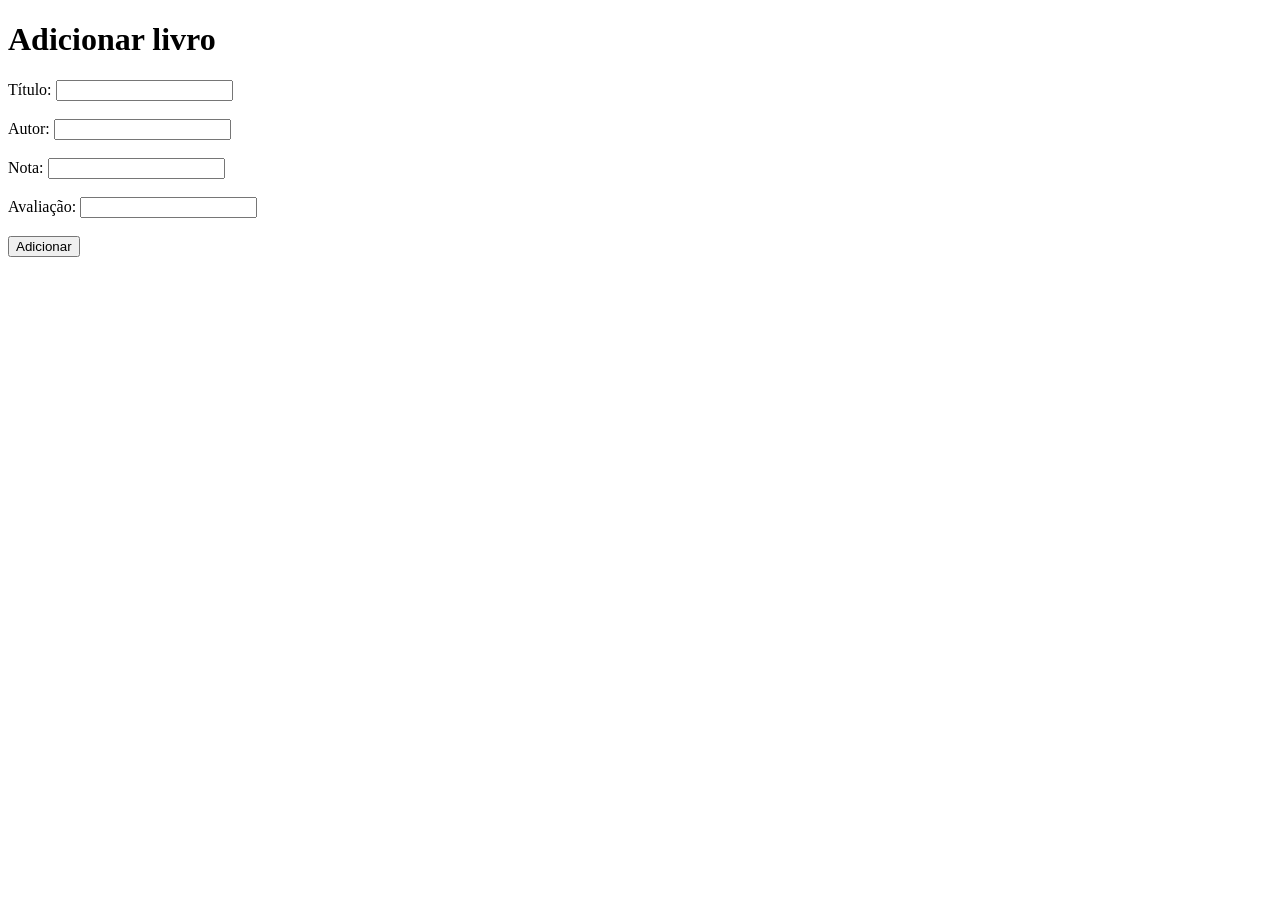
==== src/avalie-musicas/flaskr/templates/index.html @ 20e566bd "feat: add a basic form with app.py and models.py" ====
<!DOCTYPE html>
<html>
<head>
    <title>Adicionar livro</title>
</head>

<body>
    <h1>Adicionar livro</h1>
    <form method="POST">

        <label for="titulo">Título:</label>
        <input type="text" id="titulo" name="titulo">
        <br><br>

        <label for="autor">Autor:</label>
        <input type="text" id="autor" name="autor">
        <br><br>

        <label for="autor">Nota:</label>
        <input type="text" id="nota" name="nota">
        <br><br>
        
        <label for="autor">Avaliação:</label>
        <input type="text" id="avaliacao" name="avaliacao">
        <br><br>

        <button type="submit">
            Adicionar
        </button>
    </form>
</body>
</html>
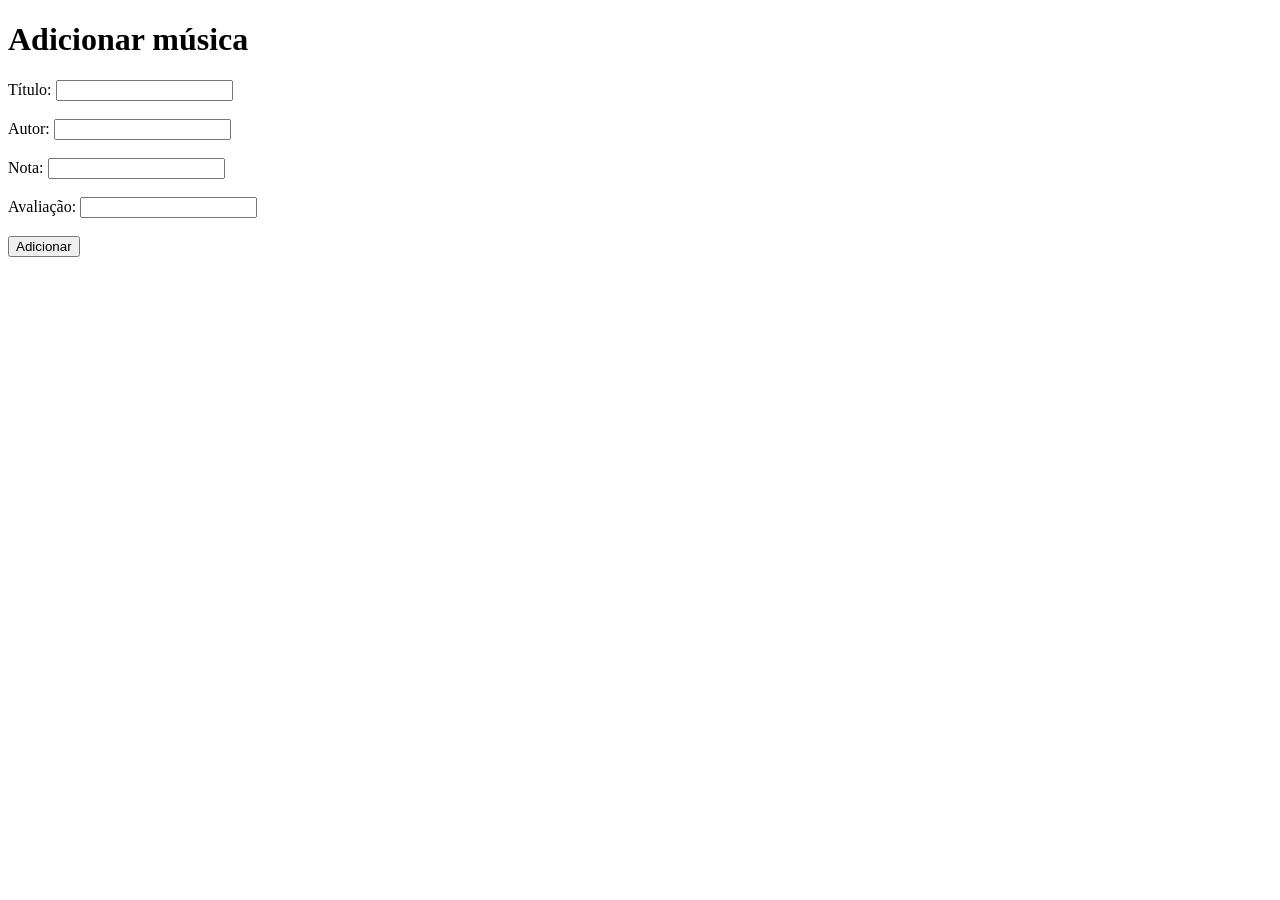
==== commit a81e54e7: "fix: edit text of the form" ====
--- a/src/avalie-musicas/flaskr/templates/index.html
+++ b/src/avalie-musicas/flaskr/templates/index.html
@@ -1,11 +1,11 @@
 <!DOCTYPE html>
 <html>
 <head>
-    <title>Adicionar livro</title>
+    <title>Adicionar música</title>
 </head>
 
 <body>
-    <h1>Adicionar livro</h1>
+    <h1>Adicionar música</h1>
     <form method="POST">
 
         <label for="titulo">Título:</label>
